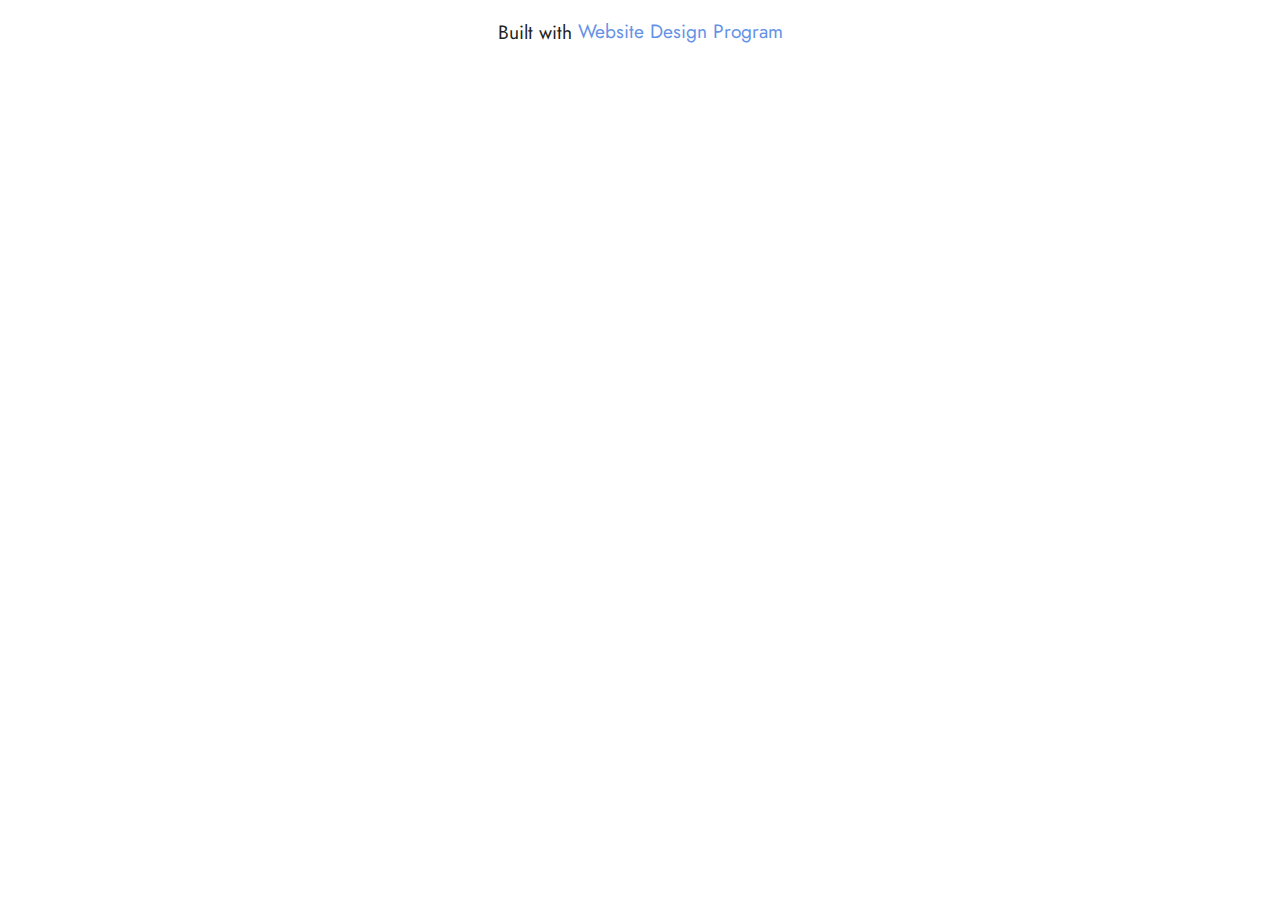
==== page1.html @ 57126877 "create github pages" ====
<!DOCTYPE html>
<html  >
<head>
  <!-- Site made with Mobirise Website Builder v5.7.4, https://mobirise.com -->
  <meta charset="UTF-8">
  <meta http-equiv="X-UA-Compatible" content="IE=edge">
  <meta name="generator" content="Mobirise v5.7.4, mobirise.com">
  <meta name="viewport" content="width=device-width, initial-scale=1, minimum-scale=1">
  <link rel="shortcut icon" href="assets/images/logo5.png" type="image/x-icon">
  <meta name="description" content="">
  
  
  <title>Tableau Dashboard</title>
  <link rel="stylesheet" href="assets/bootstrap/css/bootstrap.min.css">
  <link rel="stylesheet" href="assets/bootstrap/css/bootstrap-grid.min.css">
  <link rel="stylesheet" href="assets/bootstrap/css/bootstrap-reboot.min.css">
  <link rel="stylesheet" href="assets/animatecss/animate.css">
  <link rel="stylesheet" href="assets/theme/css/style.css">
  <link rel="preload" href="https://fonts.googleapis.com/css?family=Jost:100,200,300,400,500,600,700,800,900,100i,200i,300i,400i,500i,600i,700i,800i,900i&display=swap" as="style" onload="this.onload=null;this.rel='stylesheet'">
  <noscript><link rel="stylesheet" href="https://fonts.googleapis.com/css?family=Jost:100,200,300,400,500,600,700,800,900,100i,200i,300i,400i,500i,600i,700i,800i,900i&display=swap"></noscript>
  <link rel="preload" as="style" href="assets/mobirise/css/mbr-additional.css"><link rel="stylesheet" href="assets/mobirise/css/mbr-additional.css" type="text/css">

  
  
  
</head>
<body>
  
  <section class="mbr-section mbr-section--no-padding cid-tuwEehSNhp" id="witsec-html-block-3">





<!-- Place your own code below -->

<div class="tableauPlaceholder" id="viz1675172828795" style="position: relative"><noscript><a href="#"><img alt="Dashboard 1 " src="https://public.tableau.com/static/images/Bo/Book1_16751727838150/Dashboard1/1_rss.png" style="border: none" mbr-media="uname__23" mbr-media-simple="true" mbr-on-click="uname__24"></a></noscript><object class="tableauViz" style="display:none;"><param name="host_url" value="https%3A%2F%2Fpublic.tableau.com%2F"> <param name="embed_code_version" value="3"> <param name="site_root" value=""><param name="name" value="Book1_16751727838150/Dashboard1"><param name="tabs" value="no"><param name="toolbar" value="yes"><param name="static_image" value="https://public.tableau.com/static/images/Bo/Book1_16751727838150/Dashboard1/1.png"> <param name="animate_transition" value="yes"><param name="display_static_image" value="yes"><param name="display_spinner" value="yes"><param name="display_overlay" value="yes"><param name="display_count" value="yes"><param name="language" value="en-US"><param name="filter" value="publish=yes"></object></div>                <script type='text/javascript'>                    var divElement = document.getElementById('viz1675172828795');                    var vizElement = divElement.getElementsByTagName('object')[0];                    if ( divElement.offsetWidth > 800 ) { vizElement.style.width='100%';vizElement.style.height=(divElement.offsetWidth*0.75)+'px';} else if ( divElement.offsetWidth > 500 ) { vizElement.style.width='100%';vizElement.style.height=(divElement.offsetWidth*0.75)+'px';} else { vizElement.style.width='100%';vizElement.style.height='727px';}                     var scriptElement = document.createElement('script');                    scriptElement.src = 'https://public.tableau.com/javascripts/api/viz_v1.js';                    vizElement.parentNode.insertBefore(scriptElement, vizElement);                </script>
<!-- Place your own code above -->

</section><section class="display-7" style="padding: 0;align-items: center;justify-content: center;flex-wrap: wrap;    align-content: center;display: flex;position: relative;height: 4rem;"><a href="https://mobiri.se/2859955" style="flex: 1 1;height: 4rem;position: absolute;width: 100%;z-index: 1;"><img alt="" style="height: 4rem;" src="[data-uri]"></a><p style="margin: 0;text-align: center;" class="display-7">Built with &#8204;</p><a style="z-index:1" href="https://mobirise.com/builder/web-design-program.html">Website Design Program</a></section><script src="assets/bootstrap/js/bootstrap.bundle.min.js"></script>  <script src="assets/smoothscroll/smooth-scroll.js"></script>  <script src="assets/ytplayer/index.js"></script>  <script src="assets/theme/js/script.js"></script>  
  
  
 <div id="scrollToTop" class="scrollToTop mbr-arrow-up"><a style="text-align: center;"><i class="mbr-arrow-up-icon mbr-arrow-up-icon-cm cm-icon cm-icon-smallarrow-up"></i></a></div>
    <input name="animation" type="hidden">
  </body>
</html>
---- assets/theme/css/style.css ----
@charset "UTF-8";
section {
  background-color: #ffffff;
}

body {
  font-style: normal;
  line-height: 1.5;
  font-weight: 400;
  color: #232323;
  position: relative;
}

button {
  background-color: transparent;
  border-color: transparent;
}

section,
.container,
.container-fluid {
  position: relative;
  word-wrap: break-word;
}

a.mbr-iconfont:hover {
  text-decoration: none;
}

.article .lead p,
.article .lead ul,
.article .lead ol,
.article .lead pre,
.article .lead blockquote {
  margin-bottom: 0;
}

a {
  font-style: normal;
  font-weight: 400;
  cursor: pointer;
}
a, a:hover {
  text-decoration: none;
}

.mbr-section-title {
  font-style: normal;
  line-height: 1.3;
}

.mbr-section-subtitle {
  line-height: 1.3;
}

.mbr-text {
  font-style: normal;
  line-height: 1.7;
}

h1,
h2,
h3,
h4,
h5,
h6,
.display-1,
.display-2,
.display-4,
.display-5,
.display-7,
span,
p,
a {
  line-height: 1;
  word-break: break-word;
  word-wrap: break-word;
  font-weight: 400;
}

b,
strong {
  font-weight: bold;
}

input:-webkit-autofill, input:-webkit-autofill:hover, input:-webkit-autofill:focus, input:-webkit-autofill:active {
  transition-delay: 9999s;
  -webkit-transition-property: background-color, color;
  transition-property: background-color, color;
}

textarea[type=hidden] {
  display: none;
}

section {
  background-position: 50% 50%;
  background-repeat: no-repeat;
  background-size: cover;
}
section .mbr-background-video,
section .mbr-background-video-preview {
  position: absolute;
  bottom: 0;
  left: 0;
  right: 0;
  top: 0;
}

.hidden {
  visibility: hidden;
}

.mbr-z-index20 {
  z-index: 20;
}

/*! Base colors */
.mbr-white {
  color: #ffffff;
}

.mbr-black {
  color: #111111;
}

.mbr-bg-white {
  background-color: #ffffff;
}

.mbr-bg-black {
  background-color: #000000;
}

/*! Text-aligns */
.align-left {
  text-align: left;
}

.align-center {
  text-align: center;
}

.align-right {
  text-align: right;
}

/*! Font-weight  */
.mbr-light {
  font-weight: 300;
}

.mbr-regular {
  font-weight: 400;
}

.mbr-semibold {
  font-weight: 500;
}

.mbr-bold {
  font-weight: 700;
}

/*! Media  */
.media-content {
  flex-basis: 100%;
}

.media-container-row {
  display: flex;
  flex-direction: row;
  flex-wrap: wrap;
  justify-content: center;
  align-content: center;
  align-items: start;
}
.media-container-row .media-size-item {
  width: 400px;
}

.media-container-column {
  display: flex;
  flex-direction: column;
  flex-wrap: wrap;
  justify-content: center;
  align-content: center;
  align-items: stretch;
}
.media-container-column > * {
  width: 100%;
}

@media (min-width: 992px) {
  .media-container-row {
    flex-wrap: nowrap;
  }
}
figure {
  margin-bottom: 0;
  overflow: hidden;
}

figure[mbr-media-size] {
  transition: width 0.1s;
}

img,
iframe {
  display: block;
  width: 100%;
}

.card {
  background-color: transparent;
  border: none;
}

.card-box {
  width: 100%;
}

.card-img {
  text-align: center;
  flex-shrink: 0;
  -webkit-flex-shrink: 0;
}

.media {
  max-width: 100%;
  margin: 0 auto;
}

.mbr-figure {
  align-self: center;
}

.media-container > div {
  max-width: 100%;
}

.mbr-figure img,
.card-img img {
  width: 100%;
}

@media (max-width: 991px) {
  .media-size-item {
    width: auto !important;
  }

  .media {
    width: auto;
  }

  .mbr-figure {
    width: 100% !important;
  }
}
/*! Buttons */
.mbr-section-btn {
  margin-left: -0.6rem;
  margin-right: -0.6rem;
  font-size: 0;
}

.btn {
  font-weight: 600;
  border-width: 1px;
  font-style: normal;
  margin: 0.6rem 0.6rem;
  white-space: normal;
  transition: all 0.2s ease-in-out;
  display: inline-flex;
  align-items: center;
  justify-content: center;
  word-break: break-word;
}

.btn-sm {
  font-weight: 600;
  letter-spacing: 0px;
  transition: all 0.3s ease-in-out;
}

.btn-md {
  font-weight: 600;
  letter-spacing: 0px;
  transition: all 0.3s ease-in-out;
}

.btn-lg {
  font-weight: 600;
  letter-spacing: 0px;
  transition: all 0.3s ease-in-out;
}

.btn-form {
  margin: 0;
}
.btn-form:hover {
  cursor: pointer;
}

nav .mbr-section-btn {
  margin-left: 0rem;
  margin-right: 0rem;
}

/*! Btn icon margin */
.btn .mbr-iconfont,
.btn.btn-sm .mbr-iconfont {
  order: 1;
  cursor: pointer;
  margin-left: 0.5rem;
  vertical-align: sub;
}

.btn.btn-md .mbr-iconfont,
.btn.btn-md .mbr-iconfont {
  margin-left: 0.8rem;
}

.mbr-regular {
  font-weight: 400;
}

.mbr-semibold {
  font-weight: 500;
}

.mbr-bold {
  font-weight: 700;
}

[type=submit] {
  -webkit-appearance: none;
}

/*! Full-screen */
.mbr-fullscreen .mbr-overlay {
  min-height: 100vh;
}

.mbr-fullscreen {
  display: flex;
  display: -moz-flex;
  display: -ms-flex;
  display: -o-flex;
  align-items: center;
  min-height: 100vh;
  padding-top: 3rem;
  padding-bottom: 3rem;
}

/*! Map */
.map {
  height: 25rem;
  position: relative;
}
.map iframe {
  width: 100%;
  height: 100%;
}

/*! Scroll to top arrow */
.mbr-arrow-up {
  bottom: 25px;
  right: 90px;
  position: fixed;
  text-align: right;
  z-index: 5000;
  color: #ffffff;
  font-size: 22px;
}

.mbr-arrow-up a {
  background: rgba(0, 0, 0, 0.2);
  border-radius: 50%;
  color: #fff;
  display: inline-block;
  height: 60px;
  width: 60px;
  border: 2px solid #fff;
  outline-style: none !important;
  position: relative;
  text-decoration: none;
  transition: all 0.3s ease-in-out;
  cursor: pointer;
  text-align: center;
}
.mbr-arrow-up a:hover {
  background-color: rgba(0, 0, 0, 0.4);
}
.mbr-arrow-up a i {
  line-height: 60px;
}

.mbr-arrow-up-icon {
  display: block;
  color: #fff;
}

.mbr-arrow-up-icon::before {
  content: "›";
  display: inline-block;
  font-family: serif;
  font-size: 22px;
  line-height: 1;
  font-style: normal;
  position: relative;
  top: 6px;
  left: -4px;
  transform: rotate(-90deg);
}

/*! Arrow Down */
.mbr-arrow {
  position: absolute;
  bottom: 45px;
  left: 50%;
  width: 60px;
  height: 60px;
  cursor: pointer;
  background-color: rgba(80, 80, 80, 0.5);
  border-radius: 50%;
  transform: translateX(-50%);
}
@media (max-width: 767px) {
  .mbr-arrow {
    display: none;
  }
}
.mbr-arrow > a {
  display: inline-block;
  text-decoration: none;
  outline-style: none;
  -webkit-animation: arrowdown 1.7s ease-in-out infinite;
          animation: arrowdown 1.7s ease-in-out infinite;
  color: #ffffff;
}
.mbr-arrow > a > i {
  position: absolute;
  top: -2px;
  left: 15px;
  font-size: 2rem;
}

#scrollToTop a i::before {
  content: "";
  position: absolute;
  display: block;
  border-bottom: 2.5px solid #fff;
  border-left: 2.5px solid #fff;
  width: 27.8%;
  height: 27.8%;
  left: 50%;
  top: 51%;
  transform: translateY(-30%) translateX(-50%) rotate(135deg);
}

@keyframes arrowdown {
  0% {
    transform: translateY(0px);
  }
  50% {
    transform: translateY(-5px);
  }
  100% {
    transform: translateY(0px);
  }
}
@-webkit-keyframes arrowdown {
  0% {
    transform: translateY(0px);
  }
  50% {
    transform: translateY(-5px);
  }
  100% {
    transform: translateY(0px);
  }
}
@media (max-width: 500px) {
  .mbr-arrow-up {
    left: 0;
    right: 0;
    text-align: center;
  }
}
/*Gradients animation*/
@keyframes gradient-animation {
  from {
    background-position: 0% 100%;
    -webkit-animation-timing-function: ease-in-out;
            animation-timing-function: ease-in-out;
  }
  to {
    background-position: 100% 0%;
    -webkit-animation-timing-function: ease-in-out;
            animation-timing-function: ease-in-out;
  }
}
@-webkit-keyframes gradient-animation {
  from {
    background-position: 0% 100%;
    -webkit-animation-timing-function: ease-in-out;
            animation-timing-function: ease-in-out;
  }
  to {
    background-position: 100% 0%;
    -webkit-animation-timing-function: ease-in-out;
            animation-timing-function: ease-in-out;
  }
}
.bg-gradient {
  background-size: 200% 200%;
  animation: gradient-animation 5s infinite alternate;
  -webkit-animation: gradient-animation 5s infinite alternate;
}

.menu .navbar-brand {
  display: -webkit-flex;
}
.menu .navbar-brand span {
  display: flex;
  display: -webkit-flex;
}
.menu .navbar-brand .navbar-caption-wrap {
  display: -webkit-flex;
}
.menu .navbar-brand .navbar-logo img {
  display: -webkit-flex;
  width: auto;
}
@media (min-width: 768px) and (max-width: 991px) {
  .menu .navbar-toggleable-sm .navbar-nav {
    display: -ms-flexbox;
  }
}
@media (max-width: 991px) {
  .menu .navbar-collapse {
    max-height: 93.5vh;
  }
  .menu .navbar-collapse.show {
    overflow: auto;
  }
}
@media (min-width: 992px) {
  .menu .navbar-nav.nav-dropdown {
    display: -webkit-flex;
  }
  .menu .navbar-toggleable-sm .navbar-collapse {
    display: -webkit-flex !important;
  }
  .menu .collapsed .navbar-collapse {
    max-height: 93.5vh;
  }
  .menu .collapsed .navbar-collapse.show {
    overflow: auto;
  }
}
@media (max-width: 767px) {
  .menu .navbar-collapse {
    max-height: 80vh;
  }
}

.nav-link .mbr-iconfont {
  margin-right: 0.5rem;
}

.navbar {
  display: -webkit-flex;
  -webkit-flex-wrap: wrap;
  -webkit-align-items: center;
  -webkit-justify-content: space-between;
}

.navbar-collapse {
  -webkit-flex-basis: 100%;
  -webkit-flex-grow: 1;
  -webkit-align-items: center;
}

.nav-dropdown .link {
  padding: 0.667em 1.667em !important;
  margin: 0 !important;
}

.nav {
  display: -webkit-flex;
  -webkit-flex-wrap: wrap;
}

.row {
  display: -webkit-flex;
  -webkit-flex-wrap: wrap;
}

.justify-content-center {
  -webkit-justify-content: center;
}

.form-inline {
  display: -webkit-flex;
}

.card-wrapper {
  -webkit-flex: 1;
}

.carousel-control {
  z-index: 10;
  display: -webkit-flex;
}

.carousel-controls {
  display: -webkit-flex;
}

.media {
  display: -webkit-flex;
}

.form-group:focus {
  outline: none;
}

.jq-selectbox__select {
  padding: 7px 0;
  position: relative;
}

.jq-selectbox__dropdown {
  overflow: hidden;
  border-radius: 10px;
  position: absolute;
  top: 100%;
  left: 0 !important;
  width: 100% !important;
}

.jq-selectbox__trigger-arrow {
  right: 0;
  transform: translateY(-50%);
}

.jq-selectbox li {
  padding: 1.07em 0.5em;
}

input[type=range] {
  padding-left: 0 !important;
  padding-right: 0 !important;
}

.modal-dialog,
.modal-content {
  height: 100%;
}

.modal-dialog .carousel-inner {
  height: calc(100vh - 1.75rem);
}
@media (max-width: 575px) {
  .modal-dialog .carousel-inner {
    height: calc(100vh - 1rem);
  }
}

.carousel-item {
  text-align: center;
}

.carousel-item img {
  margin: auto;
}

.navbar-toggler {
  align-self: flex-start;
  padding: 0.25rem 0.75rem;
  font-size: 1.25rem;
  line-height: 1;
  background: transparent;
  border: 1px solid transparent;
  border-radius: 0.25rem;
}

.navbar-toggler:focus,
.navbar-toggler:hover {
  text-decoration: none;
  box-shadow: none;
}

.navbar-toggler-icon {
  display: inline-block;
  width: 1.5em;
  height: 1.5em;
  vertical-align: middle;
  content: "";
  background: no-repeat center center;
  background-size: 100% 100%;
}

.navbar-toggler-left {
  position: absolute;
  left: 1rem;
}

.navbar-toggler-right {
  position: absolute;
  right: 1rem;
}

.card-img {
  width: auto;
}

.menu .navbar.collapsed:not(.beta-menu) {
  flex-direction: column;
}

.carousel-item.active,
.carousel-item-next,
.carousel-item-prev {
  display: flex;
}

.note-air-layout .dropup .dropdown-menu,
.note-air-layout .navbar-fixed-bottom .dropdown .dropdown-menu {
  bottom: initial !important;
}

html,
body {
  height: auto;
  min-height: 100vh;
}

.dropup .dropdown-toggle::after {
  display: none;
}

.form-asterisk {
  font-family: initial;
  position: absolute;
  top: -2px;
  font-weight: normal;
}

.form-control-label {
  position: relative;
  cursor: pointer;
  margin-bottom: 0.357em;
  padding: 0;
}

.alert {
  color: #ffffff;
  border-radius: 0;
  border: 0;
  font-size: 1.1rem;
  line-height: 1.5;
  margin-bottom: 1.875rem;
  padding: 1.25rem;
  position: relative;
  text-align: center;
}
.alert.alert-form::after {
  background-color: inherit;
  bottom: -7px;
  content: "";
  display: block;
  height: 14px;
  left: 50%;
  margin-left: -7px;
  position: absolute;
  transform: rotate(45deg);
  width: 14px;
}

.form-control {
  background-color: #ffffff;
  background-clip: border-box;
  color: #232323;
  line-height: 1rem !important;
  height: auto;
  padding: 0.6rem 1.2rem;
  transition: border-color 0.25s ease 0s;
  border: 1px solid transparent !important;
  border-radius: 4px;
  box-shadow: rgba(0, 0, 0, 0.07) 0px 1px 1px 0px, rgba(0, 0, 0, 0.07) 0px 1px 3px 0px, rgba(0, 0, 0, 0.03) 0px 0px 0px 1px;
}
.form-active .form-control:invalid {
  border-color: red;
}

form .row {
  margin-left: -0.6rem;
  margin-right: -0.6rem;
}
form .row [class*=col] {
  padding-left: 0.6rem;
  padding-right: 0.6rem;
}

form .mbr-section-btn {
  margin: 0;
  padding-left: 0.6rem;
  padding-right: 0.6rem;
}

form .btn {
  display: flex;
  padding: 0.6rem 1.2rem;
  margin: 0;
}

form .form-check-input {
  margin-top: 0.5;
}

textarea.form-control {
  line-height: 1.5rem !important;
}

.form-group {
  margin-bottom: 1.2rem;
}

.form-control,
form .btn {
  min-height: 48px;
}

.gdpr-block label span.textGDPR input[name=gdpr] {
  top: 7px;
}

.form-control:focus {
  box-shadow: none;
}

:focus {
  outline: none;
}

.mbr-overlay {
  background-color: #000;
  bottom: 0;
  left: 0;
  opacity: 0.5;
  position: absolute;
  right: 0;
  top: 0;
  z-index: 0;
  pointer-events: none;
}

blockquote {
  font-style: italic;
  padding: 3rem;
  font-size: 1.09rem;
  position: relative;
  border-left: 3px solid;
}

ul,
ol,
pre,
blockquote {
  margin-bottom: 2.3125rem;
}

.mt-4 {
  margin-top: 2rem !important;
}

.mb-4 {
  margin-bottom: 2rem !important;
}

@media (min-width: 992px) {
  .container {
    padding-left: 16px;
    padding-right: 16px;
  }

  .row {
    margin-left: -16px;
    margin-right: -16px;
  }
  .row > [class*=col] {
    padding-left: 16px;
    padding-right: 16px;
  }
}
@media (min-width: 768px) {
  .container-fluid {
    padding-left: 32px;
    padding-right: 32px;
  }
}
@media (min-width: 768px) and (max-width: 991px) {
  .mbr-container {
    padding-left: 32px;
    padding-right: 32px;
  }
}
@media (max-width: 767px) {
  .mbr-container {
    padding-left: 16px;
    padding-right: 16px;
  }
}
.card-wrapper,
.item-wrapper {
  overflow: hidden;
}

.app-video-wrapper > img {
  opacity: 1;
}

.item {
  position: relative;
}

.dropdown-menu .dropdown-menu {
  left: 100%;
}

.dropdown-item + .dropdown-menu {
  display: none;
}

.dropdown-item:hover + .dropdown-menu,
.dropdown-menu:hover {
  display: block;
}

@media (min-aspect-ratio: 16/9) {
  .mbr-video-foreground {
    height: 300% !important;
    top: -100% !important;
  }
}
@media (max-aspect-ratio: 16/9) {
  .mbr-video-foreground {
    width: 300% !important;
    left: -100% !important;
  }
}.engine {
	position: absolute;
	text-indent: -2400px;
	text-align: center;
	padding: 0;
	top: 0;
	left: -2400px;
}
---- assets/mobirise/css/mbr-additional.css ----
.btn {
  border-width: 2px;
}
body {
  font-family: Jost;
}
.display-1 {
  font-family: 'Jost', sans-serif;
  font-size: 4.6rem;
  line-height: 1.1;
}
.display-1 > .mbr-iconfont {
  font-size: 5.75rem;
}
.display-2 {
  font-family: 'Jost', sans-serif;
  font-size: 3rem;
  line-height: 1.1;
}
.display-2 > .mbr-iconfont {
  font-size: 3.75rem;
}
.display-4 {
  font-family: 'Jost', sans-serif;
  font-size: 1.1rem;
  line-height: 1.5;
}
.display-4 > .mbr-iconfont {
  font-size: 1.375rem;
}
.display-5 {
  font-family: 'Jost', sans-serif;
  font-size: 2rem;
  line-height: 1.5;
}
.display-5 > .mbr-iconfont {
  font-size: 2.5rem;
}
.display-7 {
  font-family: 'Jost', sans-serif;
  font-size: 1.2rem;
  line-height: 1.5;
}
.display-7 > .mbr-iconfont {
  font-size: 1.5rem;
}
/* ---- Fluid typography for mobile devices ---- */
/* 1.4 - font scale ratio ( bootstrap == 1.42857 ) */
/* 100vw - current viewport width */
/* (48 - 20)  48 == 48rem == 768px, 20 == 20rem == 320px(minimal supported viewport) */
/* 0.65 - min scale variable, may vary */
@media (max-width: 992px) {
  .display-1 {
    font-size: 3.68rem;
  }
}
@media (max-width: 768px) {
  .display-1 {
    font-size: 3.22rem;
    font-size: calc( 2.26rem + (4.6 - 2.26) * ((100vw - 20rem) / (48 - 20)));
    line-height: calc( 1.1 * (2.26rem + (4.6 - 2.26) * ((100vw - 20rem) / (48 - 20))));
  }
  .display-2 {
    font-size: 2.4rem;
    font-size: calc( 1.7rem + (3 - 1.7) * ((100vw - 20rem) / (48 - 20)));
    line-height: calc( 1.3 * (1.7rem + (3 - 1.7) * ((100vw - 20rem) / (48 - 20))));
  }
  .display-4 {
    font-size: 0.88rem;
    font-size: calc( 1.0350000000000001rem + (1.1 - 1.0350000000000001) * ((100vw - 20rem) / (48 - 20)));
    line-height: calc( 1.4 * (1.0350000000000001rem + (1.1 - 1.0350000000000001) * ((100vw - 20rem) / (48 - 20))));
  }
  .display-5 {
    font-size: 1.6rem;
    font-size: calc( 1.35rem + (2 - 1.35) * ((100vw - 20rem) / (48 - 20)));
    line-height: calc( 1.4 * (1.35rem + (2 - 1.35) * ((100vw - 20rem) / (48 - 20))));
  }
  .display-7 {
    font-size: 0.96rem;
    font-size: calc( 1.07rem + (1.2 - 1.07) * ((100vw - 20rem) / (48 - 20)));
    line-height: calc( 1.4 * (1.07rem + (1.2 - 1.07) * ((100vw - 20rem) / (48 - 20))));
  }
}
/* Buttons */
.btn {
  padding: 0.6rem 1.2rem;
  border-radius: 4px;
}
.btn-sm {
  padding: 0.6rem 1.2rem;
  border-radius: 4px;
}
.btn-md {
  padding: 0.6rem 1.2rem;
  border-radius: 4px;
}
.btn-lg {
  padding: 1rem 2.6rem;
  border-radius: 4px;
}
.bg-primary {
  background-color: #6592e6 !important;
}
.bg-success {
  background-color: #40b0bf !important;
}
.bg-info {
  background-color: #47b5ed !important;
}
.bg-warning {
  background-color: #ffe161 !important;
}
.bg-danger {
  background-color: #ff9966 !important;
}
.btn-primary,
.btn-primary:active {
  background-color: #6592e6 !important;
  border-color: #6592e6 !important;
  color: #ffffff !important;
  box-shadow: 0 2px 2px 0 rgba(0, 0, 0, 0.2);
}
.btn-primary:hover,
.btn-primary:focus,
.btn-primary.focus,
.btn-primary.active {
  color: #ffffff !important;
  background-color: #2260d2 !important;
  border-color: #2260d2 !important;
  box-shadow: 0 2px 5px 0 rgba(0, 0, 0, 0.2);
}
.btn-primary.disabled,
.btn-primary:disabled {
  color: #ffffff !important;
  background-color: #2260d2 !important;
  border-color: #2260d2 !important;
}
.btn-secondary,
.btn-secondary:active {
  background-color: #ff6666 !important;
  border-color: #ff6666 !important;
  color: #ffffff !important;
  box-shadow: 0 2px 2px 0 rgba(0, 0, 0, 0.2);
}
.btn-secondary:hover,
.btn-secondary:focus,
.btn-secondary.focus,
.btn-secondary.active {
  color: #ffffff !important;
  background-color: #ff0f0f !important;
  border-color: #ff0f0f !important;
  box-shadow: 0 2px 5px 0 rgba(0, 0, 0, 0.2);
}
.btn-secondary.disabled,
.btn-secondary:disabled {
  color: #ffffff !important;
  background-color: #ff0f0f !important;
  border-color: #ff0f0f !important;
}
.btn-info,
.btn-info:active {
  background-color: #47b5ed !important;
  border-color: #47b5ed !important;
  color: #ffffff !important;
  box-shadow: 0 2px 2px 0 rgba(0, 0, 0, 0.2);
}
.btn-info:hover,
.btn-info:focus,
.btn-info.focus,
.btn-info.active {
  color: #ffffff !important;
  background-color: #148cca !important;
  border-color: #148cca !important;
  box-shadow: 0 2px 5px 0 rgba(0, 0, 0, 0.2);
}
.btn-info.disabled,
.btn-info:disabled {
  color: #ffffff !important;
  background-color: #148cca !important;
  border-color: #148cca !important;
}
.btn-success,
.btn-success:active {
  background-color: #40b0bf !important;
  border-color: #40b0bf !important;
  color: #ffffff !important;
  box-shadow: 0 2px 2px 0 rgba(0, 0, 0, 0.2);
}
.btn-success:hover,
.btn-success:focus,
.btn-success.focus,
.btn-success.active {
  color: #ffffff !important;
  background-color: #2a747e !important;
  border-color: #2a747e !important;
  box-shadow: 0 2px 5px 0 rgba(0, 0, 0, 0.2);
}
.btn-success.disabled,
.btn-success:disabled {
  color: #ffffff !important;
  background-color: #2a747e !important;
  border-color: #2a747e !important;
}
.btn-warning,
.btn-warning:active {
  background-color: #ffe161 !important;
  border-color: #ffe161 !important;
  color: #614f00 !important;
  box-shadow: 0 2px 2px 0 rgba(0, 0, 0, 0.2);
}
.btn-warning:hover,
.btn-warning:focus,
.btn-warning.focus,
.btn-warning.active {
  color: #0a0800 !important;
  background-color: #ffd10a !important;
  border-color: #ffd10a !important;
  box-shadow: 0 2px 5px 0 rgba(0, 0, 0, 0.2);
}
.btn-warning.disabled,
.btn-warning:disabled {
  color: #614f00 !important;
  background-color: #ffd10a !important;
  border-color: #ffd10a !important;
}
.btn-danger,
.btn-danger:active {
  background-color: #ff9966 !important;
  border-color: #ff9966 !important;
  color: #ffffff !important;
  box-shadow: 0 2px 2px 0 rgba(0, 0, 0, 0.2);
}
.btn-danger:hover,
.btn-danger:focus,
.btn-danger.focus,
.btn-danger.active {
  color: #ffffff !important;
  background-color: #ff5f0f !important;
  border-color: #ff5f0f !important;
  box-shadow: 0 2px 5px 0 rgba(0, 0, 0, 0.2);
}
.btn-danger.disabled,
.btn-danger:disabled {
  color: #ffffff !important;
  background-color: #ff5f0f !important;
  border-color: #ff5f0f !important;
}
.btn-white,
.btn-white:active {
  background-color: #fafafa !important;
  border-color: #fafafa !important;
  color: #7a7a7a !important;
  box-shadow: 0 2px 2px 0 rgba(0, 0, 0, 0.2);
}
.btn-white:hover,
.btn-white:focus,
.btn-white.focus,
.btn-white.active {
  color: #4f4f4f !important;
  background-color: #cfcfcf !important;
  border-color: #cfcfcf !important;
  box-shadow: 0 2px 5px 0 rgba(0, 0, 0, 0.2);
}
.btn-white.disabled,
.btn-white:disabled {
  color: #7a7a7a !important;
  background-color: #cfcfcf !important;
  border-color: #cfcfcf !important;
}
.btn-black,
.btn-black:active {
  background-color: #232323 !important;
  border-color: #232323 !important;
  color: #ffffff !important;
  box-shadow: 0 2px 2px 0 rgba(0, 0, 0, 0.2);
}
.btn-black:hover,
.btn-black:focus,
.btn-black.focus,
.btn-black.active {
  color: #ffffff !important;
  background-color: #000000 !important;
  border-color: #000000 !important;
  box-shadow: 0 2px 5px 0 rgba(0, 0, 0, 0.2);
}
.btn-black.disabled,
.btn-black:disabled {
  color: #ffffff !important;
  background-color: #000000 !important;
  border-color: #000000 !important;
}
.btn-primary-outline,
.btn-primary-outline:active {
  background-color: transparent !important;
  border-color: #6592e6;
  color: #6592e6;
}
.btn-primary-outline:hover,
.btn-primary-outline:focus,
.btn-primary-outline.focus,
.btn-primary-outline.active {
  color: #2260d2 !important;
  background-color: transparent!important;
  border-color: #2260d2 !important;
  box-shadow: none!important;
}
.btn-primary-outline.disabled,
.btn-primary-outline:disabled {
  color: #ffffff !important;
  background-color: #6592e6 !important;
  border-color: #6592e6 !important;
}
.btn-secondary-outline,
.btn-secondary-outline:active {
  background-color: transparent !important;
  border-color: #ff6666;
  color: #ff6666;
}
.btn-secondary-outline:hover,
.btn-secondary-outline:focus,
.btn-secondary-outline.focus,
.btn-secondary-outline.active {
  color: #ff0f0f !important;
  background-color: transparent!important;
  border-color: #ff0f0f !important;
  box-shadow: none!important;
}
.btn-secondary-outline.disabled,
.btn-secondary-outline:disabled {
  color: #ffffff !important;
  background-color: #ff6666 !important;
  border-color: #ff6666 !important;
}
.btn-info-outline,
.btn-info-outline:active {
  background-color: transparent !important;
  border-color: #47b5ed;
  color: #47b5ed;
}
.btn-info-outline:hover,
.btn-info-outline:focus,
.btn-info-outline.focus,
.btn-info-outline.active {
  color: #148cca !important;
  background-color: transparent!important;
  border-color: #148cca !important;
  box-shadow: none!important;
}
.btn-info-outline.disabled,
.btn-info-outline:disabled {
  color: #ffffff !important;
  background-color: #47b5ed !important;
  border-color: #47b5ed !important;
}
.btn-success-outline,
.btn-success-outline:active {
  background-color: transparent !important;
  border-color: #40b0bf;
  color: #40b0bf;
}
.btn-success-outline:hover,
.btn-success-outline:focus,
.btn-success-outline.focus,
.btn-success-outline.active {
  color: #2a747e !important;
  background-color: transparent!important;
  border-color: #2a747e !important;
  box-shadow: none!important;
}
.btn-success-outline.disabled,
.btn-success-outline:disabled {
  color: #ffffff !important;
  background-color: #40b0bf !important;
  border-color: #40b0bf !important;
}
.btn-warning-outline,
.btn-warning-outline:active {
  background-color: transparent !important;
  border-color: #ffe161;
  color: #ffe161;
}
.btn-warning-outline:hover,
.btn-warning-outline:focus,
.btn-warning-outline.focus,
.btn-warning-outline.active {
  color: #ffd10a !important;
  background-color: transparent!important;
  border-color: #ffd10a !important;
  box-shadow: none!important;
}
.btn-warning-outline.disabled,
.btn-warning-outline:disabled {
  color: #614f00 !important;
  background-color: #ffe161 !important;
  border-color: #ffe161 !important;
}
.btn-danger-outline,
.btn-danger-outline:active {
  background-color: transparent !important;
  border-color: #ff9966;
  color: #ff9966;
}
.btn-danger-outline:hover,
.btn-danger-outline:focus,
.btn-danger-outline.focus,
.btn-danger-outline.active {
  color: #ff5f0f !important;
  background-color: transparent!important;
  border-color: #ff5f0f !important;
  box-shadow: none!important;
}
.btn-danger-outline.disabled,
.btn-danger-outline:disabled {
  color: #ffffff !important;
  background-color: #ff9966 !important;
  border-color: #ff9966 !important;
}
.btn-black-outline,
.btn-black-outline:active {
  background-color: transparent !important;
  border-color: #232323;
  color: #232323;
}
.btn-black-outline:hover,
.btn-black-outline:focus,
.btn-black-outline.focus,
.btn-black-outline.active {
  color: #000000 !important;
  background-color: transparent!important;
  border-color: #000000 !important;
  box-shadow: none!important;
}
.btn-black-outline.disabled,
.btn-black-outline:disabled {
  color: #ffffff !important;
  background-color: #232323 !important;
  border-color: #232323 !important;
}
.btn-white-outline,
.btn-white-outline:active {
  background-color: transparent !important;
  border-color: #fafafa;
  color: #fafafa;
}
.btn-white-outline:hover,
.btn-white-outline:focus,
.btn-white-outline.focus,
.btn-white-outline.active {
  color: #cfcfcf !important;
  background-color: transparent!important;
  border-color: #cfcfcf !important;
  box-shadow: none!important;
}
.btn-white-outline.disabled,
.btn-white-outline:disabled {
  color: #7a7a7a !important;
  background-color: #fafafa !important;
  border-color: #fafafa !important;
}
.text-primary {
  color: #6592e6 !important;
}
.text-secondary {
  color: #ff6666 !important;
}
.text-success {
  color: #40b0bf !important;
}
.text-info {
  color: #47b5ed !important;
}
.text-warning {
  color: #ffe161 !important;
}
.text-danger {
  color: #ff9966 !important;
}
.text-white {
  color: #fafafa !important;
}
.text-black {
  color: #232323 !important;
}
a.text-primary:hover,
a.text-primary:focus,
a.text-primary.active {
  color: #205ac5 !important;
}
a.text-secondary:hover,
a.text-secondary:focus,
a.text-secondary.active {
  color: #ff0000 !important;
}
a.text-success:hover,
a.text-success:focus,
a.text-success.active {
  color: #266a73 !important;
}
a.text-info:hover,
a.text-info:focus,
a.text-info.active {
  color: #1283bc !important;
}
a.text-warning:hover,
a.text-warning:focus,
a.text-warning.active {
  color: #facb00 !important;
}
a.text-danger:hover,
a.text-danger:focus,
a.text-danger.active {
  color: #ff5500 !important;
}
a.text-white:hover,
a.text-white:focus,
a.text-white.active {
  color: #c7c7c7 !important;
}
a.text-black:hover,
a.text-black:focus,
a.text-black.active {
  color: #000000 !important;
}
a[class*="text-"]:not(.nav-link):not(.dropdown-item):not([role]):not(.navbar-caption) {
  transition: 0.2s;
  position: relative;
  background-image: linear-gradient(currentColor 50%, currentColor 50%);
  background-size: 10000px 2px;
  background-repeat: no-repeat;
  background-position: 0 1.2em;
}
.nav-tabs .nav-link.active {
  color: #6592e6;
}
.nav-tabs .nav-link:not(.active) {
  color: #232323;
}
.alert-success {
  background-color: #70c770;
}
.alert-info {
  background-color: #47b5ed;
}
.alert-warning {
  background-color: #ffe161;
}
.alert-danger {
  background-color: #ff9966;
}
.mbr-section-btn a.btn:not(.btn-form) {
  border-radius: 100px;
}
.mbr-gallery-filter li a {
  border-radius: 100px !important;
}
.mbr-gallery-filter li.active .btn {
  background-color: #6592e6;
  border-color: #6592e6;
  color: #ffffff;
}
.mbr-gallery-filter li.active .btn:focus {
  box-shadow: none;
}
.nav-tabs .nav-link {
  border-radius: 100px !important;
}
a,
a:hover {
  color: #6592e6;
}
.mbr-plan-header.bg-primary .mbr-plan-subtitle,
.mbr-plan-header.bg-primary .mbr-plan-price-desc {
  color: #ffffff;
}
.mbr-plan-header.bg-success .mbr-plan-subtitle,
.mbr-plan-header.bg-success .mbr-plan-price-desc {
  color: #a0d8df;
}
.mbr-plan-header.bg-info .mbr-plan-subtitle,
.mbr-plan-header.bg-info .mbr-plan-price-desc {
  color: #ffffff;
}
.mbr-plan-header.bg-warning .mbr-plan-subtitle,
.mbr-plan-header.bg-warning .mbr-plan-price-desc {
  color: #ffffff;
}
.mbr-plan-header.bg-danger .mbr-plan-subtitle,
.mbr-plan-header.bg-danger .mbr-plan-price-desc {
  color: #ffffff;
}
/* Scroll to top button*/
#scrollToTop a {
  border-radius: 100px;
}
.form-control {
  font-family: 'Jost', sans-serif;
  font-size: 1.1rem;
  line-height: 1.5;
  font-weight: 400;
}
.form-control > .mbr-iconfont {
  font-size: 1.375rem;
}
.form-control:hover,
.form-control:focus {
  box-shadow: rgba(0, 0, 0, 0.07) 0px 1px 1px 0px, rgba(0, 0, 0, 0.07) 0px 1px 3px 0px, rgba(0, 0, 0, 0.03) 0px 0px 0px 1px;
  border-color: #6592e6 !important;
}
.form-control:-webkit-input-placeholder {
  font-family: 'Jost', sans-serif;
  font-size: 1.1rem;
  line-height: 1.5;
  font-weight: 400;
}
.form-control:-webkit-input-placeholder > .mbr-iconfont {
  font-size: 1.375rem;
}
blockquote {
  border-color: #6592e6;
}
/* Forms */
.mbr-form .input-group-btn a.btn {
  border-radius: 100px !important;
}
.mbr-form .input-group-btn a.btn:hover {
  box-shadow: 0 10px 40px 0 rgba(0, 0, 0, 0.2);
}
.mbr-form .input-group-btn button[type="submit"] {
  border-radius: 100px !important;
  padding: 1rem 3rem;
}
.mbr-form .input-group-btn button[type="submit"]:hover {
  box-shadow: 0 10px 40px 0 rgba(0, 0, 0, 0.2);
}
.jq-selectbox li:hover,
.jq-selectbox li.selected {
  background-color: #6592e6;
  color: #ffffff;
}
.jq-number__spin {
  transition: 0.25s ease;
}
.jq-number__spin:hover {
  border-color: #6592e6;
}
.jq-selectbox .jq-selectbox__trigger-arrow,
.jq-number__spin.minus:after,
.jq-number__spin.plus:after {
  transition: 0.4s;
  border-top-color: #353535;
  border-bottom-color: #353535;
}
.jq-selectbox:hover .jq-selectbox__trigger-arrow,
.jq-number__spin.minus:hover:after,
.jq-number__spin.plus:hover:after {
  border-top-color: #6592e6;
  border-bottom-color: #6592e6;
}
.xdsoft_datetimepicker .xdsoft_calendar td.xdsoft_default,
.xdsoft_datetimepicker .xdsoft_calendar td.xdsoft_current,
.xdsoft_datetimepicker .xdsoft_timepicker .xdsoft_time_box > div > div.xdsoft_current {
  color: #ffffff !important;
  background-color: #6592e6 !important;
  box-shadow: none !important;
}
.xdsoft_datetimepicker .xdsoft_calendar td:hover,
.xdsoft_datetimepicker .xdsoft_timepicker .xdsoft_time_box > div > div:hover {
  color: #000000 !important;
  background: #ff6666 !important;
  box-shadow: none !important;
}
.lazy-bg {
  background-image: none !important;
}
.lazy-placeholder:not(section),
.lazy-none {
  display: block;
  position: relative;
  padding-bottom: 56.25%;
  width: 100%;
  height: auto;
}
iframe.lazy-placeholder,
.lazy-placeholder:after {
  content: '';
  position: absolute;
  width: 200px;
  height: 200px;
  background: transparent no-repeat center;
  background-size: contain;
  top: 50%;
  left: 50%;
  transform: translateX(-50%) translateY(-50%);
  background-image: url("data:image/svg+xml;charset=UTF-8,%3csvg width='32' height='32' viewBox='0 0 64 64' xmlns='http://www.w3.org/2000/svg' stroke='%236592e6' %3e%3cg fill='none' fill-rule='evenodd'%3e%3cg transform='translate(16 16)' stroke-width='2'%3e%3ccircle stroke-opacity='.5' cx='16' cy='16' r='16'/%3e%3cpath d='M32 16c0-9.94-8.06-16-16-16'%3e%3canimateTransform attributeName='transform' type='rotate' from='0 16 16' to='360 16 16' dur='1s' repeatCount='indefinite'/%3e%3c/path%3e%3c/g%3e%3c/g%3e%3c/svg%3e");
}
section.lazy-placeholder:after {
  opacity: 0.5;
}
body {
  overflow-x: hidden;
}
a {
  transition: color 0.6s;
}
.cid-tsZCsgneED {
  padding-top: 0rem;
  padding-bottom: 0rem;
  background-color: #ffffff;
}
@media (min-width: 992px) {
  .cid-tsZCsgneED .carousel {
    min-height: 800px;
  }
  .cid-tsZCsgneED .carousel img {
    max-height: 800px;
    object-fit: contain;
  }
}
@media (max-width: 991px) and (min-width: 768px) {
  .cid-tsZCsgneED .carousel {
    min-height: 520px;
  }
  .cid-tsZCsgneED .carousel img {
    max-height: 520px;
    object-fit: contain;
  }
}
@media (max-width: 767px) {
  .cid-tsZCsgneED .carousel {
    min-height: 440px;
  }
  .cid-tsZCsgneED .carousel img {
    max-height: 440px;
    object-fit: contain;
  }
  .cid-tsZCsgneED .container .carousel-control {
    margin-bottom: 0;
  }
  .cid-tsZCsgneED .content-slider-wrap {
    width: 100% !important;
  }
}
.cid-tsZCsgneED .carousel,
.cid-tsZCsgneED .carousel-inner {
  display: flex;
  align-items: center;
}
.cid-tsZCsgneED .item-wrapper {
  width: 100%;
}
.cid-tsZCsgneED .carousel-caption {
  bottom: 40px;
}
.cid-tsZCsgneED .carousel-control:hover {
  background: #1b1b1b;
  color: #fff;
  opacity: 1;
}
.cid-tsZCsgneED .mobi-mbri-arrow-next {
  margin-left: 5px;
}
.cid-tsZCsgneED .mobi-mbri-arrow-prev {
  margin-right: 5px;
}
.cid-tsZCsgneED .container .carousel-indicators {
  margin-bottom: 3px;
}
.cid-tsZCsgneED .carousel-control {
  top: 50%;
  width: 60px;
  height: 60px;
  margin-top: -1.5rem;
  font-size: 22px;
  background-color: rgba(0, 0, 0, 0.5);
  border: 2px solid #fff;
  border-radius: 50%;
  transition: all 0.3s;
}
.cid-tsZCsgneED .carousel-control.carousel-control-prev {
  left: 0;
  margin-left: 2.5rem;
}
.cid-tsZCsgneED .carousel-control.carousel-control-next {
  right: 0;
  margin-right: 2.5rem;
}
@media (max-width: 767px) {
  .cid-tsZCsgneED .carousel-control {
    top: auto;
    bottom: 1rem;
  }
}
.cid-tsZCsgneED .carousel-indicators {
  position: absolute;
  bottom: 0;
  margin-bottom: 1.5rem !important;
}
.cid-tsZCsgneED .carousel-indicators li {
  max-width: 15px;
  height: 15px;
  width: 15px;
  max-height: 15px;
  margin: 3px;
  background-color: rgba(0, 0, 0, 0.5);
  border: 2px solid #fff;
  border-radius: 50%;
  opacity: 0.5;
  transition: all 0.3s;
}
.cid-tsZCsgneED .carousel-indicators li.active,
.cid-tsZCsgneED .carousel-indicators li:hover {
  opacity: 0.9;
}
.cid-tsZCsgneED .carousel-indicators li::after,
.cid-tsZCsgneED .carousel-indicators li::before {
  content: none;
}
.cid-tsZCsgneED .carousel-indicators.ie-fix {
  left: 50%;
  display: block;
  width: 60%;
  margin-left: -30%;
  text-align: center;
}
@media (max-width: 768px) {
  .cid-tsZCsgneED .carousel-indicators {
    display: none !important;
  }
}
.cid-tsZCsgneED P {
  color: #232323;
}
.cid-tsZCsgneED H5 {
  color: #e43f3f;
}
.cid-tuwEehSNhp {
  padding-top: 0px;
  padding-bottom: 0px;
  background-color: #efefef;
}
.cid-tuwEehSNhp img {
  width: auto;
}
---- assets/mobirise/css/mbr-additional.css ----
.btn {
  border-width: 2px;
}
body {
  font-family: Jost;
}
.display-1 {
  font-family: 'Jost', sans-serif;
  font-size: 4.6rem;
  line-height: 1.1;
}
.display-1 > .mbr-iconfont {
  font-size: 5.75rem;
}
.display-2 {
  font-family: 'Jost', sans-serif;
  font-size: 3rem;
  line-height: 1.1;
}
.display-2 > .mbr-iconfont {
  font-size: 3.75rem;
}
.display-4 {
  font-family: 'Jost', sans-serif;
  font-size: 1.1rem;
  line-height: 1.5;
}
.display-4 > .mbr-iconfont {
  font-size: 1.375rem;
}
.display-5 {
  font-family: 'Jost', sans-serif;
  font-size: 2rem;
  line-height: 1.5;
}
.display-5 > .mbr-iconfont {
  font-size: 2.5rem;
}
.display-7 {
  font-family: 'Jost', sans-serif;
  font-size: 1.2rem;
  line-height: 1.5;
}
.display-7 > .mbr-iconfont {
  font-size: 1.5rem;
}
/* ---- Fluid typography for mobile devices ---- */
/* 1.4 - font scale ratio ( bootstrap == 1.42857 ) */
/* 100vw - current viewport width */
/* (48 - 20)  48 == 48rem == 768px, 20 == 20rem == 320px(minimal supported viewport) */
/* 0.65 - min scale variable, may vary */
@media (max-width: 992px) {
  .display-1 {
    font-size: 3.68rem;
  }
}
@media (max-width: 768px) {
  .display-1 {
    font-size: 3.22rem;
    font-size: calc( 2.26rem + (4.6 - 2.26) * ((100vw - 20rem) / (48 - 20)));
    line-height: calc( 1.1 * (2.26rem + (4.6 - 2.26) * ((100vw - 20rem) / (48 - 20))));
  }
  .display-2 {
    font-size: 2.4rem;
    font-size: calc( 1.7rem + (3 - 1.7) * ((100vw - 20rem) / (48 - 20)));
    line-height: calc( 1.3 * (1.7rem + (3 - 1.7) * ((100vw - 20rem) / (48 - 20))));
  }
  .display-4 {
    font-size: 0.88rem;
    font-size: calc( 1.0350000000000001rem + (1.1 - 1.0350000000000001) * ((100vw - 20rem) / (48 - 20)));
    line-height: calc( 1.4 * (1.0350000000000001rem + (1.1 - 1.0350000000000001) * ((100vw - 20rem) / (48 - 20))));
  }
  .display-5 {
    font-size: 1.6rem;
    font-size: calc( 1.35rem + (2 - 1.35) * ((100vw - 20rem) / (48 - 20)));
    line-height: calc( 1.4 * (1.35rem + (2 - 1.35) * ((100vw - 20rem) / (48 - 20))));
  }
  .display-7 {
    font-size: 0.96rem;
    font-size: calc( 1.07rem + (1.2 - 1.07) * ((100vw - 20rem) / (48 - 20)));
    line-height: calc( 1.4 * (1.07rem + (1.2 - 1.07) * ((100vw - 20rem) / (48 - 20))));
  }
}
/* Buttons */
.btn {
  padding: 0.6rem 1.2rem;
  border-radius: 4px;
}
.btn-sm {
  padding: 0.6rem 1.2rem;
  border-radius: 4px;
}
.btn-md {
  padding: 0.6rem 1.2rem;
  border-radius: 4px;
}
.btn-lg {
  padding: 1rem 2.6rem;
  border-radius: 4px;
}
.bg-primary {
  background-color: #6592e6 !important;
}
.bg-success {
  background-color: #40b0bf !important;
}
.bg-info {
  background-color: #47b5ed !important;
}
.bg-warning {
  background-color: #ffe161 !important;
}
.bg-danger {
  background-color: #ff9966 !important;
}
.btn-primary,
.btn-primary:active {
  background-color: #6592e6 !important;
  border-color: #6592e6 !important;
  color: #ffffff !important;
  box-shadow: 0 2px 2px 0 rgba(0, 0, 0, 0.2);
}
.btn-primary:hover,
.btn-primary:focus,
.btn-primary.focus,
.btn-primary.active {
  color: #ffffff !important;
  background-color: #2260d2 !important;
  border-color: #2260d2 !important;
  box-shadow: 0 2px 5px 0 rgba(0, 0, 0, 0.2);
}
.btn-primary.disabled,
.btn-primary:disabled {
  color: #ffffff !important;
  background-color: #2260d2 !important;
  border-color: #2260d2 !important;
}
.btn-secondary,
.btn-secondary:active {
  background-color: #ff6666 !important;
  border-color: #ff6666 !important;
  color: #ffffff !important;
  box-shadow: 0 2px 2px 0 rgba(0, 0, 0, 0.2);
}
.btn-secondary:hover,
.btn-secondary:focus,
.btn-secondary.focus,
.btn-secondary.active {
  color: #ffffff !important;
  background-color: #ff0f0f !important;
  border-color: #ff0f0f !important;
  box-shadow: 0 2px 5px 0 rgba(0, 0, 0, 0.2);
}
.btn-secondary.disabled,
.btn-secondary:disabled {
  color: #ffffff !important;
  background-color: #ff0f0f !important;
  border-color: #ff0f0f !important;
}
.btn-info,
.btn-info:active {
  background-color: #47b5ed !important;
  border-color: #47b5ed !important;
  color: #ffffff !important;
  box-shadow: 0 2px 2px 0 rgba(0, 0, 0, 0.2);
}
.btn-info:hover,
.btn-info:focus,
.btn-info.focus,
.btn-info.active {
  color: #ffffff !important;
  background-color: #148cca !important;
  border-color: #148cca !important;
  box-shadow: 0 2px 5px 0 rgba(0, 0, 0, 0.2);
}
.btn-info.disabled,
.btn-info:disabled {
  color: #ffffff !important;
  background-color: #148cca !important;
  border-color: #148cca !important;
}
.btn-success,
.btn-success:active {
  background-color: #40b0bf !important;
  border-color: #40b0bf !important;
  color: #ffffff !important;
  box-shadow: 0 2px 2px 0 rgba(0, 0, 0, 0.2);
}
.btn-success:hover,
.btn-success:focus,
.btn-success.focus,
.btn-success.active {
  color: #ffffff !important;
  background-color: #2a747e !important;
  border-color: #2a747e !important;
  box-shadow: 0 2px 5px 0 rgba(0, 0, 0, 0.2);
}
.btn-success.disabled,
.btn-success:disabled {
  color: #ffffff !important;
  background-color: #2a747e !important;
  border-color: #2a747e !important;
}
.btn-warning,
.btn-warning:active {
  background-color: #ffe161 !important;
  border-color: #ffe161 !important;
  color: #614f00 !important;
  box-shadow: 0 2px 2px 0 rgba(0, 0, 0, 0.2);
}
.btn-warning:hover,
.btn-warning:focus,
.btn-warning.focus,
.btn-warning.active {
  color: #0a0800 !important;
  background-color: #ffd10a !important;
  border-color: #ffd10a !important;
  box-shadow: 0 2px 5px 0 rgba(0, 0, 0, 0.2);
}
.btn-warning.disabled,
.btn-warning:disabled {
  color: #614f00 !important;
  background-color: #ffd10a !important;
  border-color: #ffd10a !important;
}
.btn-danger,
.btn-danger:active {
  background-color: #ff9966 !important;
  border-color: #ff9966 !important;
  color: #ffffff !important;
  box-shadow: 0 2px 2px 0 rgba(0, 0, 0, 0.2);
}
.btn-danger:hover,
.btn-danger:focus,
.btn-danger.focus,
.btn-danger.active {
  color: #ffffff !important;
  background-color: #ff5f0f !important;
  border-color: #ff5f0f !important;
  box-shadow: 0 2px 5px 0 rgba(0, 0, 0, 0.2);
}
.btn-danger.disabled,
.btn-danger:disabled {
  color: #ffffff !important;
  background-color: #ff5f0f !important;
  border-color: #ff5f0f !important;
}
.btn-white,
.btn-white:active {
  background-color: #fafafa !important;
  border-color: #fafafa !important;
  color: #7a7a7a !important;
  box-shadow: 0 2px 2px 0 rgba(0, 0, 0, 0.2);
}
.btn-white:hover,
.btn-white:focus,
.btn-white.focus,
.btn-white.active {
  color: #4f4f4f !important;
  background-color: #cfcfcf !important;
  border-color: #cfcfcf !important;
  box-shadow: 0 2px 5px 0 rgba(0, 0, 0, 0.2);
}
.btn-white.disabled,
.btn-white:disabled {
  color: #7a7a7a !important;
  background-color: #cfcfcf !important;
  border-color: #cfcfcf !important;
}
.btn-black,
.btn-black:active {
  background-color: #232323 !important;
  border-color: #232323 !important;
  color: #ffffff !important;
  box-shadow: 0 2px 2px 0 rgba(0, 0, 0, 0.2);
}
.btn-black:hover,
.btn-black:focus,
.btn-black.focus,
.btn-black.active {
  color: #ffffff !important;
  background-color: #000000 !important;
  border-color: #000000 !important;
  box-shadow: 0 2px 5px 0 rgba(0, 0, 0, 0.2);
}
.btn-black.disabled,
.btn-black:disabled {
  color: #ffffff !important;
  background-color: #000000 !important;
  border-color: #000000 !important;
}
.btn-primary-outline,
.btn-primary-outline:active {
  background-color: transparent !important;
  border-color: #6592e6;
  color: #6592e6;
}
.btn-primary-outline:hover,
.btn-primary-outline:focus,
.btn-primary-outline.focus,
.btn-primary-outline.active {
  color: #2260d2 !important;
  background-color: transparent!important;
  border-color: #2260d2 !important;
  box-shadow: none!important;
}
.btn-primary-outline.disabled,
.btn-primary-outline:disabled {
  color: #ffffff !important;
  background-color: #6592e6 !important;
  border-color: #6592e6 !important;
}
.btn-secondary-outline,
.btn-secondary-outline:active {
  background-color: transparent !important;
  border-color: #ff6666;
  color: #ff6666;
}
.btn-secondary-outline:hover,
.btn-secondary-outline:focus,
.btn-secondary-outline.focus,
.btn-secondary-outline.active {
  color: #ff0f0f !important;
  background-color: transparent!important;
  border-color: #ff0f0f !important;
  box-shadow: none!important;
}
.btn-secondary-outline.disabled,
.btn-secondary-outline:disabled {
  color: #ffffff !important;
  background-color: #ff6666 !important;
  border-color: #ff6666 !important;
}
.btn-info-outline,
.btn-info-outline:active {
  background-color: transparent !important;
  border-color: #47b5ed;
  color: #47b5ed;
}
.btn-info-outline:hover,
.btn-info-outline:focus,
.btn-info-outline.focus,
.btn-info-outline.active {
  color: #148cca !important;
  background-color: transparent!important;
  border-color: #148cca !important;
  box-shadow: none!important;
}
.btn-info-outline.disabled,
.btn-info-outline:disabled {
  color: #ffffff !important;
  background-color: #47b5ed !important;
  border-color: #47b5ed !important;
}
.btn-success-outline,
.btn-success-outline:active {
  background-color: transparent !important;
  border-color: #40b0bf;
  color: #40b0bf;
}
.btn-success-outline:hover,
.btn-success-outline:focus,
.btn-success-outline.focus,
.btn-success-outline.active {
  color: #2a747e !important;
  background-color: transparent!important;
  border-color: #2a747e !important;
  box-shadow: none!important;
}
.btn-success-outline.disabled,
.btn-success-outline:disabled {
  color: #ffffff !important;
  background-color: #40b0bf !important;
  border-color: #40b0bf !important;
}
.btn-warning-outline,
.btn-warning-outline:active {
  background-color: transparent !important;
  border-color: #ffe161;
  color: #ffe161;
}
.btn-warning-outline:hover,
.btn-warning-outline:focus,
.btn-warning-outline.focus,
.btn-warning-outline.active {
  color: #ffd10a !important;
  background-color: transparent!important;
  border-color: #ffd10a !important;
  box-shadow: none!important;
}
.btn-warning-outline.disabled,
.btn-warning-outline:disabled {
  color: #614f00 !important;
  background-color: #ffe161 !important;
  border-color: #ffe161 !important;
}
.btn-danger-outline,
.btn-danger-outline:active {
  background-color: transparent !important;
  border-color: #ff9966;
  color: #ff9966;
}
.btn-danger-outline:hover,
.btn-danger-outline:focus,
.btn-danger-outline.focus,
.btn-danger-outline.active {
  color: #ff5f0f !important;
  background-color: transparent!important;
  border-color: #ff5f0f !important;
  box-shadow: none!important;
}
.btn-danger-outline.disabled,
.btn-danger-outline:disabled {
  color: #ffffff !important;
  background-color: #ff9966 !important;
  border-color: #ff9966 !important;
}
.btn-black-outline,
.btn-black-outline:active {
  background-color: transparent !important;
  border-color: #232323;
  color: #232323;
}
.btn-black-outline:hover,
.btn-black-outline:focus,
.btn-black-outline.focus,
.btn-black-outline.active {
  color: #000000 !important;
  background-color: transparent!important;
  border-color: #000000 !important;
  box-shadow: none!important;
}
.btn-black-outline.disabled,
.btn-black-outline:disabled {
  color: #ffffff !important;
  background-color: #232323 !important;
  border-color: #232323 !important;
}
.btn-white-outline,
.btn-white-outline:active {
  background-color: transparent !important;
  border-color: #fafafa;
  color: #fafafa;
}
.btn-white-outline:hover,
.btn-white-outline:focus,
.btn-white-outline.focus,
.btn-white-outline.active {
  color: #cfcfcf !important;
  background-color: transparent!important;
  border-color: #cfcfcf !important;
  box-shadow: none!important;
}
.btn-white-outline.disabled,
.btn-white-outline:disabled {
  color: #7a7a7a !important;
  background-color: #fafafa !important;
  border-color: #fafafa !important;
}
.text-primary {
  color: #6592e6 !important;
}
.text-secondary {
  color: #ff6666 !important;
}
.text-success {
  color: #40b0bf !important;
}
.text-info {
  color: #47b5ed !important;
}
.text-warning {
  color: #ffe161 !important;
}
.text-danger {
  color: #ff9966 !important;
}
.text-white {
  color: #fafafa !important;
}
.text-black {
  color: #232323 !important;
}
a.text-primary:hover,
a.text-primary:focus,
a.text-primary.active {
  color: #205ac5 !important;
}
a.text-secondary:hover,
a.text-secondary:focus,
a.text-secondary.active {
  color: #ff0000 !important;
}
a.text-success:hover,
a.text-success:focus,
a.text-success.active {
  color: #266a73 !important;
}
a.text-info:hover,
a.text-info:focus,
a.text-info.active {
  color: #1283bc !important;
}
a.text-warning:hover,
a.text-warning:focus,
a.text-warning.active {
  color: #facb00 !important;
}
a.text-danger:hover,
a.text-danger:focus,
a.text-danger.active {
  color: #ff5500 !important;
}
a.text-white:hover,
a.text-white:focus,
a.text-white.active {
  color: #c7c7c7 !important;
}
a.text-black:hover,
a.text-black:focus,
a.text-black.active {
  color: #000000 !important;
}
a[class*="text-"]:not(.nav-link):not(.dropdown-item):not([role]):not(.navbar-caption) {
  transition: 0.2s;
  position: relative;
  background-image: linear-gradient(currentColor 50%, currentColor 50%);
  background-size: 10000px 2px;
  background-repeat: no-repeat;
  background-position: 0 1.2em;
}
.nav-tabs .nav-link.active {
  color: #6592e6;
}
.nav-tabs .nav-link:not(.active) {
  color: #232323;
}
.alert-success {
  background-color: #70c770;
}
.alert-info {
  background-color: #47b5ed;
}
.alert-warning {
  background-color: #ffe161;
}
.alert-danger {
  background-color: #ff9966;
}
.mbr-section-btn a.btn:not(.btn-form) {
  border-radius: 100px;
}
.mbr-gallery-filter li a {
  border-radius: 100px !important;
}
.mbr-gallery-filter li.active .btn {
  background-color: #6592e6;
  border-color: #6592e6;
  color: #ffffff;
}
.mbr-gallery-filter li.active .btn:focus {
  box-shadow: none;
}
.nav-tabs .nav-link {
  border-radius: 100px !important;
}
a,
a:hover {
  color: #6592e6;
}
.mbr-plan-header.bg-primary .mbr-plan-subtitle,
.mbr-plan-header.bg-primary .mbr-plan-price-desc {
  color: #ffffff;
}
.mbr-plan-header.bg-success .mbr-plan-subtitle,
.mbr-plan-header.bg-success .mbr-plan-price-desc {
  color: #a0d8df;
}
.mbr-plan-header.bg-info .mbr-plan-subtitle,
.mbr-plan-header.bg-info .mbr-plan-price-desc {
  color: #ffffff;
}
.mbr-plan-header.bg-warning .mbr-plan-subtitle,
.mbr-plan-header.bg-warning .mbr-plan-price-desc {
  color: #ffffff;
}
.mbr-plan-header.bg-danger .mbr-plan-subtitle,
.mbr-plan-header.bg-danger .mbr-plan-price-desc {
  color: #ffffff;
}
/* Scroll to top button*/
#scrollToTop a {
  border-radius: 100px;
}
.form-control {
  font-family: 'Jost', sans-serif;
  font-size: 1.1rem;
  line-height: 1.5;
  font-weight: 400;
}
.form-control > .mbr-iconfont {
  font-size: 1.375rem;
}
.form-control:hover,
.form-control:focus {
  box-shadow: rgba(0, 0, 0, 0.07) 0px 1px 1px 0px, rgba(0, 0, 0, 0.07) 0px 1px 3px 0px, rgba(0, 0, 0, 0.03) 0px 0px 0px 1px;
  border-color: #6592e6 !important;
}
.form-control:-webkit-input-placeholder {
  font-family: 'Jost', sans-serif;
  font-size: 1.1rem;
  line-height: 1.5;
  font-weight: 400;
}
.form-control:-webkit-input-placeholder > .mbr-iconfont {
  font-size: 1.375rem;
}
blockquote {
  border-color: #6592e6;
}
/* Forms */
.mbr-form .input-group-btn a.btn {
  border-radius: 100px !important;
}
.mbr-form .input-group-btn a.btn:hover {
  box-shadow: 0 10px 40px 0 rgba(0, 0, 0, 0.2);
}
.mbr-form .input-group-btn button[type="submit"] {
  border-radius: 100px !important;
  padding: 1rem 3rem;
}
.mbr-form .input-group-btn button[type="submit"]:hover {
  box-shadow: 0 10px 40px 0 rgba(0, 0, 0, 0.2);
}
.jq-selectbox li:hover,
.jq-selectbox li.selected {
  background-color: #6592e6;
  color: #ffffff;
}
.jq-number__spin {
  transition: 0.25s ease;
}
.jq-number__spin:hover {
  border-color: #6592e6;
}
.jq-selectbox .jq-selectbox__trigger-arrow,
.jq-number__spin.minus:after,
.jq-number__spin.plus:after {
  transition: 0.4s;
  border-top-color: #353535;
  border-bottom-color: #353535;
}
.jq-selectbox:hover .jq-selectbox__trigger-arrow,
.jq-number__spin.minus:hover:after,
.jq-number__spin.plus:hover:after {
  border-top-color: #6592e6;
  border-bottom-color: #6592e6;
}
.xdsoft_datetimepicker .xdsoft_calendar td.xdsoft_default,
.xdsoft_datetimepicker .xdsoft_calendar td.xdsoft_current,
.xdsoft_datetimepicker .xdsoft_timepicker .xdsoft_time_box > div > div.xdsoft_current {
  color: #ffffff !important;
  background-color: #6592e6 !important;
  box-shadow: none !important;
}
.xdsoft_datetimepicker .xdsoft_calendar td:hover,
.xdsoft_datetimepicker .xdsoft_timepicker .xdsoft_time_box > div > div:hover {
  color: #000000 !important;
  background: #ff6666 !important;
  box-shadow: none !important;
}
.lazy-bg {
  background-image: none !important;
}
.lazy-placeholder:not(section),
.lazy-none {
  display: block;
  position: relative;
  padding-bottom: 56.25%;
  width: 100%;
  height: auto;
}
iframe.lazy-placeholder,
.lazy-placeholder:after {
  content: '';
  position: absolute;
  width: 200px;
  height: 200px;
  background: transparent no-repeat center;
  background-size: contain;
  top: 50%;
  left: 50%;
  transform: translateX(-50%) translateY(-50%);
  background-image: url("data:image/svg+xml;charset=UTF-8,%3csvg width='32' height='32' viewBox='0 0 64 64' xmlns='http://www.w3.org/2000/svg' stroke='%236592e6' %3e%3cg fill='none' fill-rule='evenodd'%3e%3cg transform='translate(16 16)' stroke-width='2'%3e%3ccircle stroke-opacity='.5' cx='16' cy='16' r='16'/%3e%3cpath d='M32 16c0-9.94-8.06-16-16-16'%3e%3canimateTransform attributeName='transform' type='rotate' from='0 16 16' to='360 16 16' dur='1s' repeatCount='indefinite'/%3e%3c/path%3e%3c/g%3e%3c/g%3e%3c/svg%3e");
}
section.lazy-placeholder:after {
  opacity: 0.5;
}
body {
  overflow-x: hidden;
}
a {
  transition: color 0.6s;
}
.cid-tsZCsgneED {
  padding-top: 0rem;
  padding-bottom: 0rem;
  background-color: #ffffff;
}
@media (min-width: 992px) {
  .cid-tsZCsgneED .carousel {
    min-height: 800px;
  }
  .cid-tsZCsgneED .carousel img {
    max-height: 800px;
    object-fit: contain;
  }
}
@media (max-width: 991px) and (min-width: 768px) {
  .cid-tsZCsgneED .carousel {
    min-height: 520px;
  }
  .cid-tsZCsgneED .carousel img {
    max-height: 520px;
    object-fit: contain;
  }
}
@media (max-width: 767px) {
  .cid-tsZCsgneED .carousel {
    min-height: 440px;
  }
  .cid-tsZCsgneED .carousel img {
    max-height: 440px;
    object-fit: contain;
  }
  .cid-tsZCsgneED .container .carousel-control {
    margin-bottom: 0;
  }
  .cid-tsZCsgneED .content-slider-wrap {
    width: 100% !important;
  }
}
.cid-tsZCsgneED .carousel,
.cid-tsZCsgneED .carousel-inner {
  display: flex;
  align-items: center;
}
.cid-tsZCsgneED .item-wrapper {
  width: 100%;
}
.cid-tsZCsgneED .carousel-caption {
  bottom: 40px;
}
.cid-tsZCsgneED .carousel-control:hover {
  background: #1b1b1b;
  color: #fff;
  opacity: 1;
}
.cid-tsZCsgneED .mobi-mbri-arrow-next {
  margin-left: 5px;
}
.cid-tsZCsgneED .mobi-mbri-arrow-prev {
  margin-right: 5px;
}
.cid-tsZCsgneED .container .carousel-indicators {
  margin-bottom: 3px;
}
.cid-tsZCsgneED .carousel-control {
  top: 50%;
  width: 60px;
  height: 60px;
  margin-top: -1.5rem;
  font-size: 22px;
  background-color: rgba(0, 0, 0, 0.5);
  border: 2px solid #fff;
  border-radius: 50%;
  transition: all 0.3s;
}
.cid-tsZCsgneED .carousel-control.carousel-control-prev {
  left: 0;
  margin-left: 2.5rem;
}
.cid-tsZCsgneED .carousel-control.carousel-control-next {
  right: 0;
  margin-right: 2.5rem;
}
@media (max-width: 767px) {
  .cid-tsZCsgneED .carousel-control {
    top: auto;
    bottom: 1rem;
  }
}
.cid-tsZCsgneED .carousel-indicators {
  position: absolute;
  bottom: 0;
  margin-bottom: 1.5rem !important;
}
.cid-tsZCsgneED .carousel-indicators li {
  max-width: 15px;
  height: 15px;
  width: 15px;
  max-height: 15px;
  margin: 3px;
  background-color: rgba(0, 0, 0, 0.5);
  border: 2px solid #fff;
  border-radius: 50%;
  opacity: 0.5;
  transition: all 0.3s;
}
.cid-tsZCsgneED .carousel-indicators li.active,
.cid-tsZCsgneED .carousel-indicators li:hover {
  opacity: 0.9;
}
.cid-tsZCsgneED .carousel-indicators li::after,
.cid-tsZCsgneED .carousel-indicators li::before {
  content: none;
}
.cid-tsZCsgneED .carousel-indicators.ie-fix {
  left: 50%;
  display: block;
  width: 60%;
  margin-left: -30%;
  text-align: center;
}
@media (max-width: 768px) {
  .cid-tsZCsgneED .carousel-indicators {
    display: none !important;
  }
}
.cid-tsZCsgneED P {
  color: #232323;
}
.cid-tsZCsgneED H5 {
  color: #e43f3f;
}
.cid-tuwEehSNhp {
  padding-top: 0px;
  padding-bottom: 0px;
  background-color: #efefef;
}
.cid-tuwEehSNhp img {
  width: auto;
}
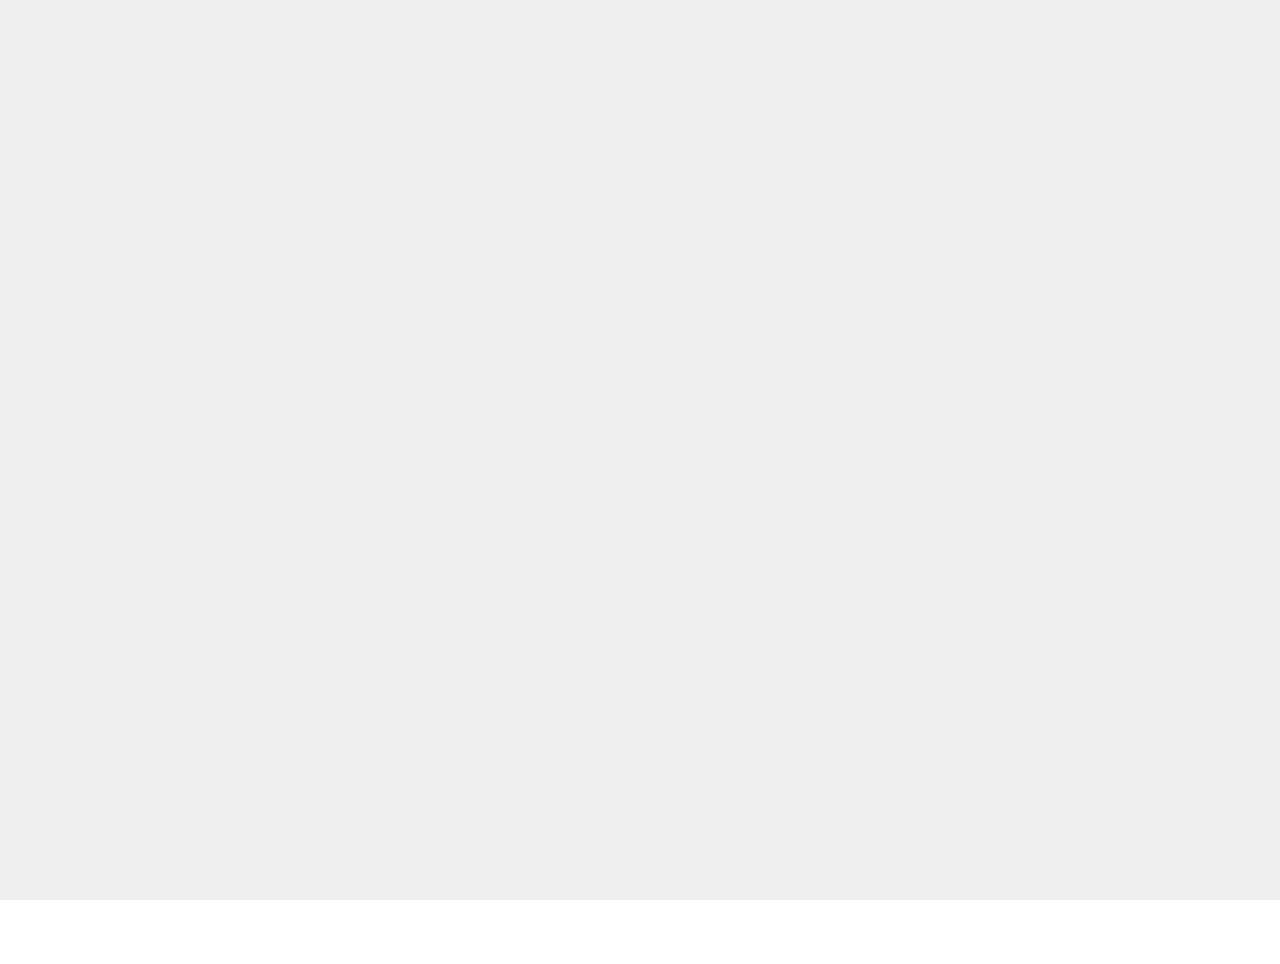
==== commit bd64fbfb: "create github pages" ====
--- a/page1.html
+++ b/page1.html
@@ -26,7 +26,7 @@
 </head>
 <body>
   
-  <section class="mbr-section mbr-section--no-padding cid-tuwEehSNhp" id="witsec-html-block-3">
+  <section class="mbr-section mbr-section--no-padding cid-tuwEehSNhp mbr-fullscreen" id="witsec-html-block-3">
 
 
 
@@ -37,7 +37,7 @@
 <div class="tableauPlaceholder" id="viz1675172828795" style="position: relative"><noscript><a href="#"><img alt="Dashboard 1 " src="https://public.tableau.com/static/images/Bo/Book1_16751727838150/Dashboard1/1_rss.png" style="border: none" mbr-media="uname__23" mbr-media-simple="true" mbr-on-click="uname__24"></a></noscript><object class="tableauViz" style="display:none;"><param name="host_url" value="https%3A%2F%2Fpublic.tableau.com%2F"> <param name="embed_code_version" value="3"> <param name="site_root" value=""><param name="name" value="Book1_16751727838150/Dashboard1"><param name="tabs" value="no"><param name="toolbar" value="yes"><param name="static_image" value="https://public.tableau.com/static/images/Bo/Book1_16751727838150/Dashboard1/1.png"> <param name="animate_transition" value="yes"><param name="display_static_image" value="yes"><param name="display_spinner" value="yes"><param name="display_overlay" value="yes"><param name="display_count" value="yes"><param name="language" value="en-US"><param name="filter" value="publish=yes"></object></div>                <script type='text/javascript'>                    var divElement = document.getElementById('viz1675172828795');                    var vizElement = divElement.getElementsByTagName('object')[0];                    if ( divElement.offsetWidth > 800 ) { vizElement.style.width='100%';vizElement.style.height=(divElement.offsetWidth*0.75)+'px';} else if ( divElement.offsetWidth > 500 ) { vizElement.style.width='100%';vizElement.style.height=(divElement.offsetWidth*0.75)+'px';} else { vizElement.style.width='100%';vizElement.style.height='727px';}                     var scriptElement = document.createElement('script');                    scriptElement.src = 'https://public.tableau.com/javascripts/api/viz_v1.js';                    vizElement.parentNode.insertBefore(scriptElement, vizElement);                </script>
 <!-- Place your own code above -->
 
-</section><section class="display-7" style="padding: 0;align-items: center;justify-content: center;flex-wrap: wrap;    align-content: center;display: flex;position: relative;height: 4rem;"><a href="https://mobiri.se/2859955" style="flex: 1 1;height: 4rem;position: absolute;width: 100%;z-index: 1;"><img alt="" style="height: 4rem;" src="[data-uri]"></a><p style="margin: 0;text-align: center;" class="display-7">Built with &#8204;</p><a style="z-index:1" href="https://mobirise.com/builder/web-design-program.html">Website Design Program</a></section><script src="assets/bootstrap/js/bootstrap.bundle.min.js"></script>  <script src="assets/smoothscroll/smooth-scroll.js"></script>  <script src="assets/ytplayer/index.js"></script>  <script src="assets/theme/js/script.js"></script>  
+</section><section class="display-7" style="padding: 0;align-items: center;justify-content: center;flex-wrap: wrap;    align-content: center;display: flex;position: relative;height: 4rem;"><a href="https://mobiri.se/2859955" style="flex: 1 1;height: 4rem;position: absolute;width: 100%;z-index: 1;"><img alt="" style="height: 4rem;" src="[data-uri]"></a><p style="margin: 0;text-align: center;" class="display-7">Made with &#8204;</p><a style="z-index:1" href="https://mobirise.com/html-editor.html">WYSIWYG HTML Editor</a></section><script src="assets/bootstrap/js/bootstrap.bundle.min.js"></script>  <script src="assets/smoothscroll/smooth-scroll.js"></script>  <script src="assets/ytplayer/index.js"></script>  <script src="assets/theme/js/script.js"></script>  
   
   
  <div id="scrollToTop" class="scrollToTop mbr-arrow-up"><a style="text-align: center;"><i class="mbr-arrow-up-icon mbr-arrow-up-icon-cm cm-icon cm-icon-smallarrow-up"></i></a></div>
--- a/assets/mobirise/css/mbr-additional.css
+++ b/assets/mobirise/css/mbr-additional.css
@@ -834,8 +834,6 @@
   color: #e43f3f;
 }
 .cid-tuwEehSNhp {
-  padding-top: 0px;
-  padding-bottom: 0px;
   background-color: #efefef;
 }
 .cid-tuwEehSNhp img {
--- a/assets/mobirise/css/mbr-additional.css
+++ b/assets/mobirise/css/mbr-additional.css
@@ -834,8 +834,6 @@
   color: #e43f3f;
 }
 .cid-tuwEehSNhp {
-  padding-top: 0px;
-  padding-bottom: 0px;
   background-color: #efefef;
 }
 .cid-tuwEehSNhp img {
